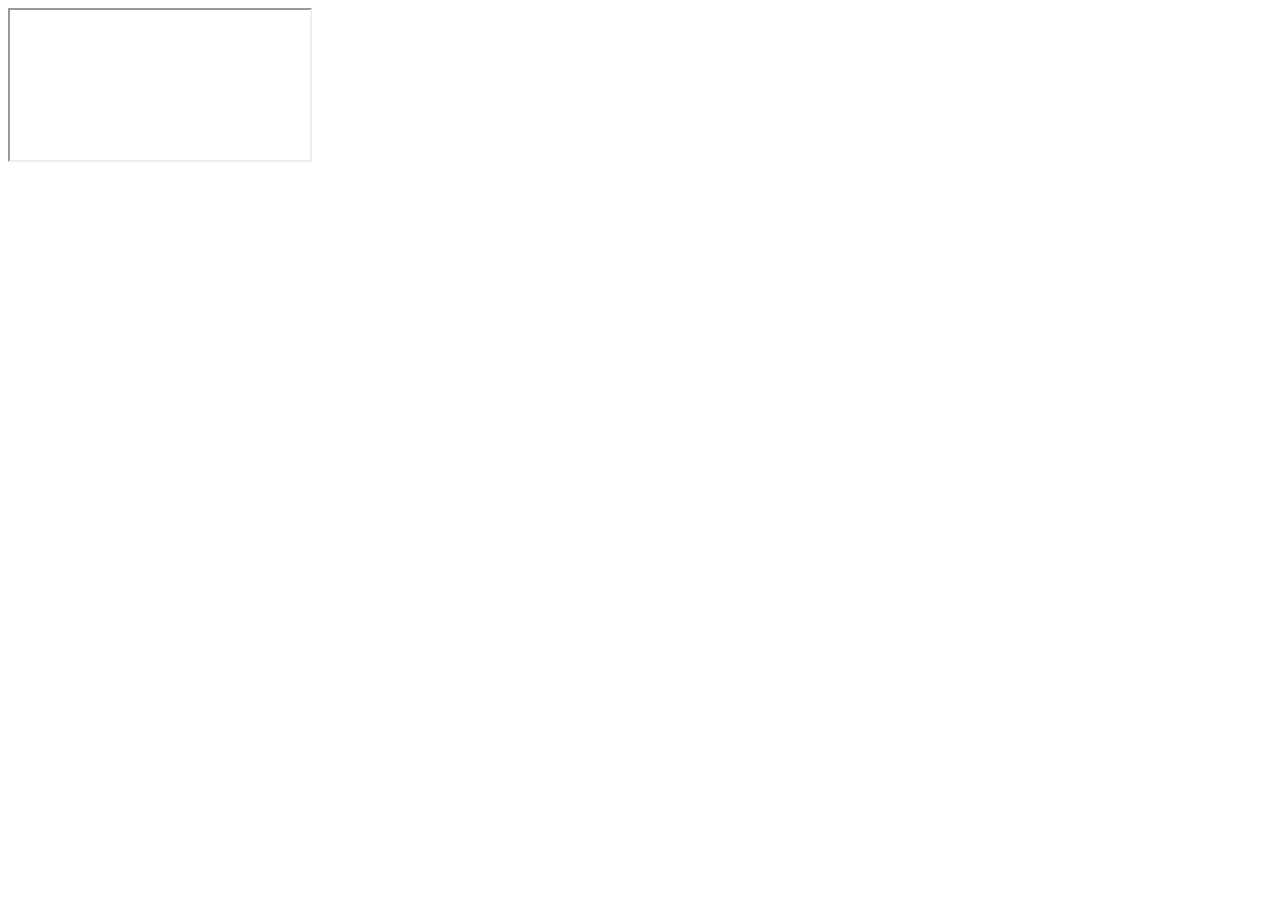
==== app/index.html @ d69ce69e "Organized js and css files to clean up project directory." ====
<!DOCTYPE html>
<!--
    Licensed to the Apache Software Foundation (ASF) under one
    or more contributor license agreements.  See the NOTICE file
    distributed with this work for additional information
    regarding copyright ownership.  The ASF licenses this file
    to you under the Apache License, Version 2.0 (the
    "License"); you may not use this file except in compliance
    with the License.  You may obtain a copy of the License at

    http://www.apache.org/licenses/LICENSE-2.0

    Unless required by applicable law or agreed to in writing,
    software distributed under the License is distributed on an
    "AS IS" BASIS, WITHOUT WARRANTIES OR CONDITIONS OF ANY
     KIND, either express or implied.  See the License for the
    specific language governing permissions and limitations
    under the License.
-->

<html>
<head>
  <meta name="viewport" content="width=device-width, height=device-height, initial-scale=1, maximum-scale=1, user-scalable=no"/>

  <title>Tox</title>

  <link rel="stylesheet" type="text/css" href="meteor.cordova.css">

  <script charset="utf-8" type="text/javascript" src="cordova.js"></script>
  <!--<script charset="utf-8" type="text/javascript" src="PushNotification.js"></script>-->

  <script charset="utf-8" type="text/javascript" src="meteor.cordova.js"></script>

  <!--<script charset="utf-8" type="text/javascript" src="meteor.cordova.push.js"></script>-->



</head>
<body>
  <iframe id="meteor" src="https://tox-user.meteor.com"></iframe>

  <script type="text/javascript">
  
    meteor = new MeteorCordova('meteor',{appcache:true});

    // meteor.initPush({ senderID: 'xGoogleKeyx' });

  </script>


</body>
</html>
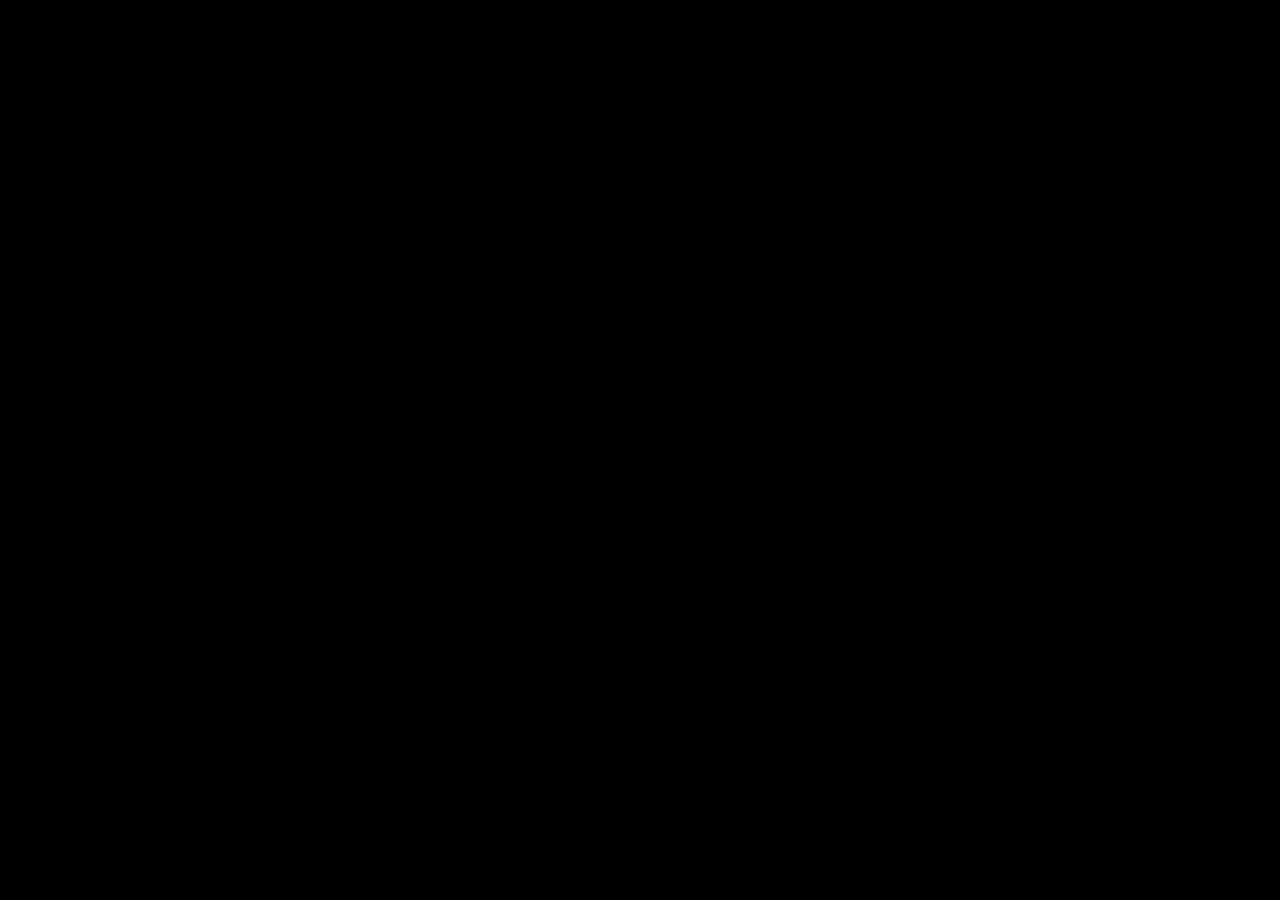
==== commit bbaf6775: "Fixed links to css and js." ====
--- a/app/index.html
+++ b/app/index.html
@@ -24,12 +24,12 @@
 
   <title>Tox</title>
 
-  <link rel="stylesheet" type="text/css" href="meteor.cordova.css">
+    <link rel="stylesheet" type="text/css" href="css/meteor.cordova.css">
 
-  <script charset="utf-8" type="text/javascript" src="cordova.js"></script>
+    <script charset="utf-8" type="text/javascript" src="cordova.js"></script>
   <!--<script charset="utf-8" type="text/javascript" src="PushNotification.js"></script>-->
 
-  <script charset="utf-8" type="text/javascript" src="meteor.cordova.js"></script>
+    <script charset="utf-8" type="text/javascript" src="js/meteor.cordova.js"></script>
 
   <!--<script charset="utf-8" type="text/javascript" src="meteor.cordova.push.js"></script>-->
 
--- a/app/css/meteor.cordova.css
+++ b/app/css/meteor.cordova.css
@@ -0,0 +1,32 @@
+/* Main fullscreen layout */
+* {
+  -webkit-box-sizing: border-box;
+  -moz-box-sizing: border-box;
+  box-sizing: border-box;
+}
+
+html {
+  -ms-touch-action: none;
+  height: 100%;
+  background-color: black;
+}
+
+html, body, iframe {
+  overflow: hidden;
+}
+
+body {
+  height: 100%;
+  padding: 0;
+  margin: 0;
+  border: 0;
+  background-color: black;
+}
+
+iframe {
+  background-color: black;
+  border: none;
+  height: 100%;
+  width: 100%;
+}
+/* EO Main layout */